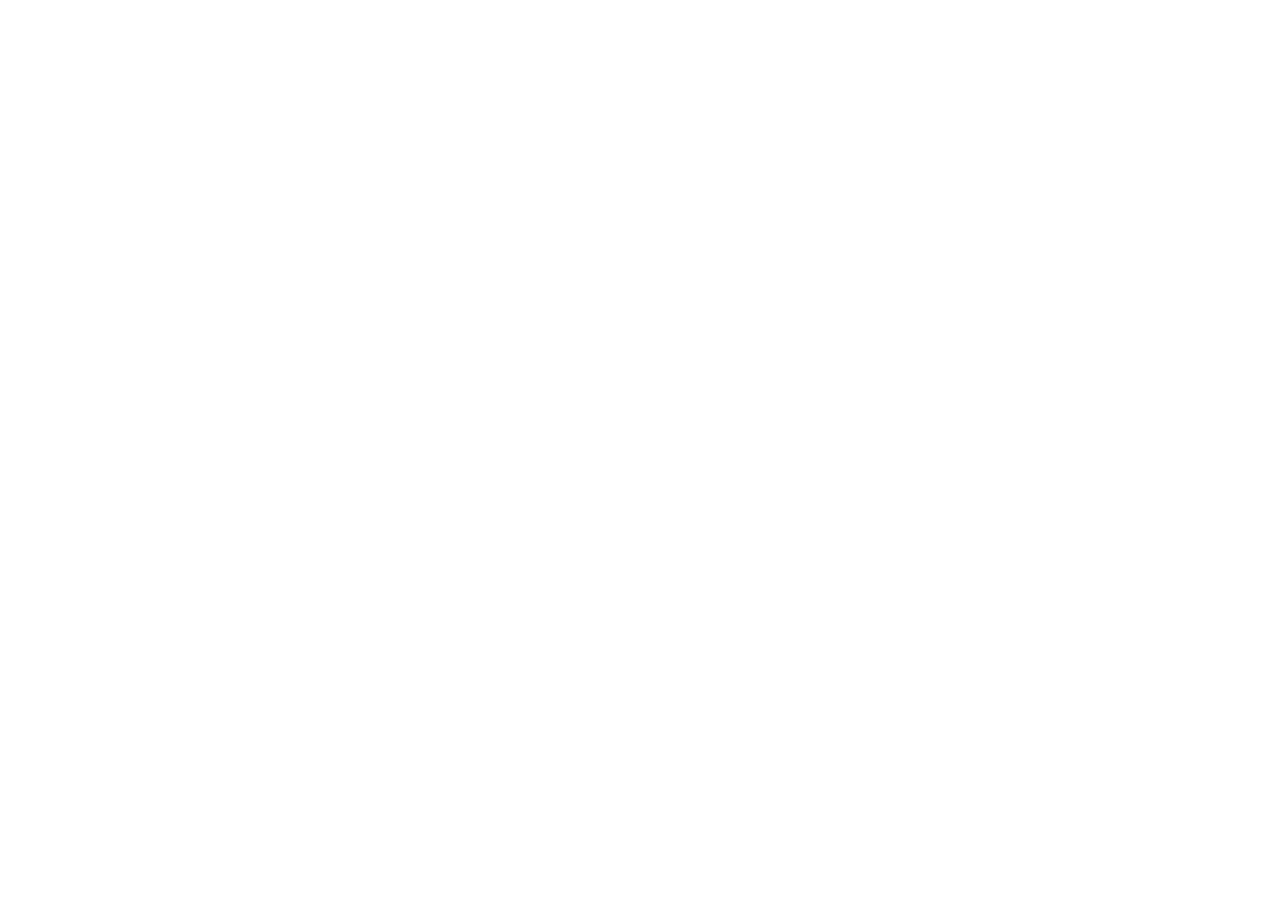
==== WebDev_Unit1/WDLesson1_1Practical/index.html @ cab099a5 "l" ====
<!DOCTYPE html>
<!-- Lesson 1:How do we display text on a web page?
     Resources 
      https://www.w3schools.com/html/html_intro.asp
      https://www.w3schools.com/tags/tag_hr.asp
      https://www.w3schools.com/tags/tag_hn.asp
      https://www.w3schools.com/tags/tag_p.asp
-->

<html>
  <head>
    <!-- Challenge 1: Change the title of the page to Web Technologies -->
    <title>Page Title</title>
  </head>
  <body>
    <!-- Challenge 2: Create a heading, h1 for Web Technologies -->
    
    
    <!-- Challenge 3: Create a heading, h3 for HTML -->

    <!-- Challenge 4: Create a paragraph explaining what is HTML. At least 3 sentences. -->
    
    <!-- Challenge 4a: Insert a horizontal rule, hr -->

    
    <!-- Challenge 5: Create a heading, h3 for CSS -->
    
    <!-- Challenge 6: Create a paragraph explaining what is CSS.  At least 3 sentences. -->
    
    <!-- Challenge 6a: Insert a horizontal rule, hr -->
    
    <!-- Challenge 7: Create a heading, h3 for JavaScript -->
    
    <!-- Challenge 8: Create a paragraph explaining what is JavaScript.  At least 3 sentences. -->
    
    <!-- Challenge 8a: Insert a horizontal rule, hr -->
    
    
    <!-- Challenge Bonus: Similar to the concepts above add one more web technology using a heading and paragraph.  Here are some suggestions of concepts: JQuery, Bootstrap, AFrame -->
  </body>
</html>
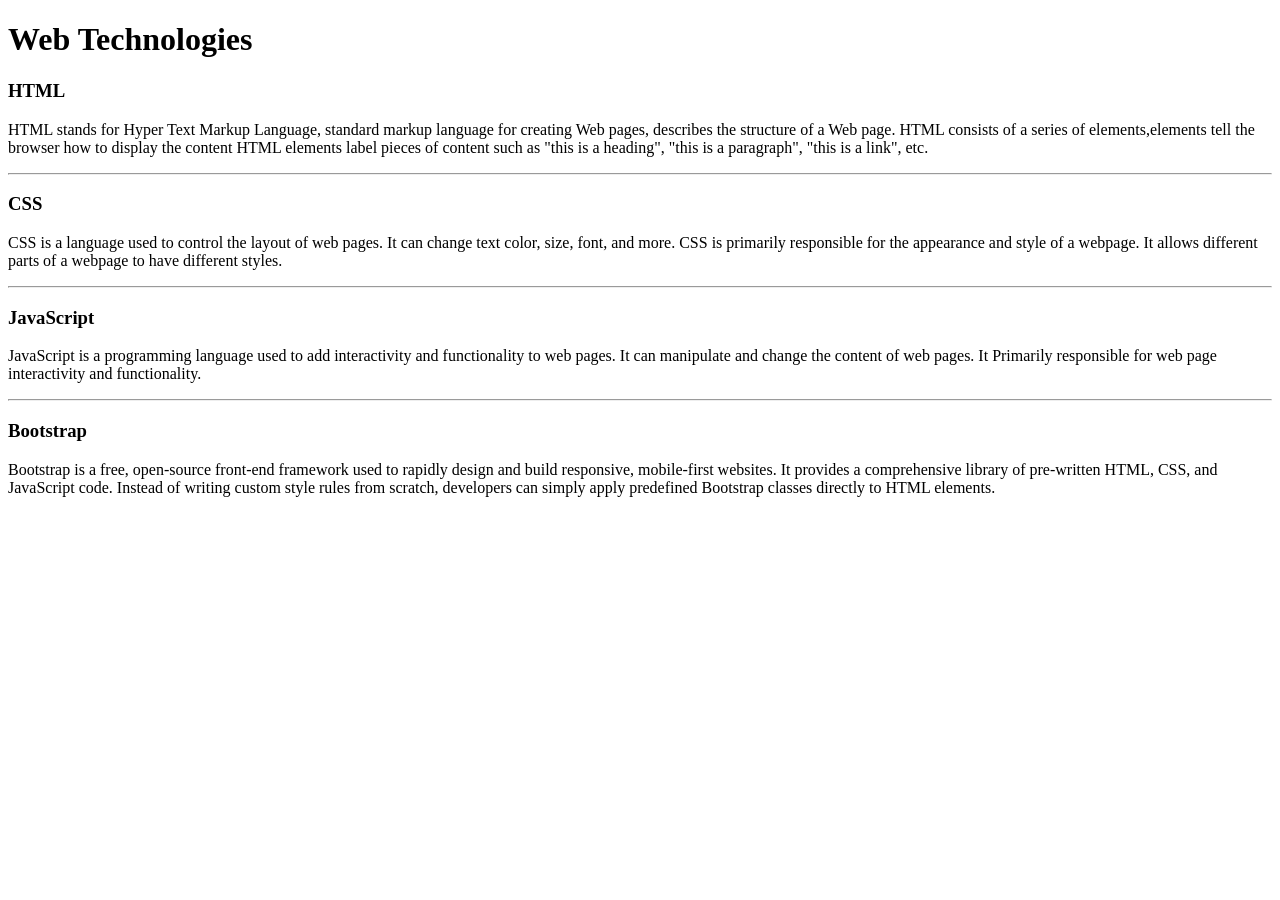
==== commit bdbf5c7c: "s" ====
--- a/WebDev_Unit1/WDLesson1_1Practical/index.html
+++ b/WebDev_Unit1/WDLesson1_1Practical/index.html
@@ -10,32 +10,41 @@
 <html>
   <head>
     <!-- Challenge 1: Change the title of the page to Web Technologies -->
-    <title>Page Title</title>
+    <title>Web Technologies</title>
   </head>
+
   <body>
     <!-- Challenge 2: Create a heading, h1 for Web Technologies -->
-    
+    <h1>Web Technologies</h1>
     
     <!-- Challenge 3: Create a heading, h3 for HTML -->
-
+    <h3>HTML</HTML></h3>
     <!-- Challenge 4: Create a paragraph explaining what is HTML. At least 3 sentences. -->
-    
+    <p>HTML stands for Hyper Text Markup Language, standard markup language for creating Web pages, describes the structure of a Web page.
+     HTML consists of a series of elements,elements tell the browser how to display the content
+     HTML elements label pieces of content such as "this is a heading", "this is a paragraph", "this is a link", etc.</p>
     <!-- Challenge 4a: Insert a horizontal rule, hr -->
-
+    <hr>
     
     <!-- Challenge 5: Create a heading, h3 for CSS -->
-    
+    <h3>CSS</h3>
     <!-- Challenge 6: Create a paragraph explaining what is CSS.  At least 3 sentences. -->
-    
+    <p>CSS is a language used to control the layout of web pages. 
+    It can change text color, size, font, and more. CSS is primarily responsible for the appearance and style of a webpage. 
+    It allows different parts of a webpage to have different styles.</p>
     <!-- Challenge 6a: Insert a horizontal rule, hr -->
-    
+    <hr>
     <!-- Challenge 7: Create a heading, h3 for JavaScript -->
-    
+    <h3>JavaScript</h3>
     <!-- Challenge 8: Create a paragraph explaining what is JavaScript.  At least 3 sentences. -->
-    
+    <P>JavaScript is a programming language used to add interactivity and functionality to web pages. 
+    It can manipulate and change the content of web pages.
+    It Primarily responsible for web page interactivity and functionality.</P>
     <!-- Challenge 8a: Insert a horizontal rule, hr -->
-    
+    <hr>
     
     <!-- Challenge Bonus: Similar to the concepts above add one more web technology using a heading and paragraph.  Here are some suggestions of concepts: JQuery, Bootstrap, AFrame -->
+     <h3>Bootstrap</h3>
+     <p>Bootstrap is a free, open-source front-end framework used to rapidly design and build responsive, mobile-first websites. It provides a comprehensive library of pre-written HTML, CSS, and JavaScript code. Instead of writing custom style rules from scratch, developers can simply apply predefined Bootstrap classes directly to HTML elements.</p>
   </body>
 </html>
